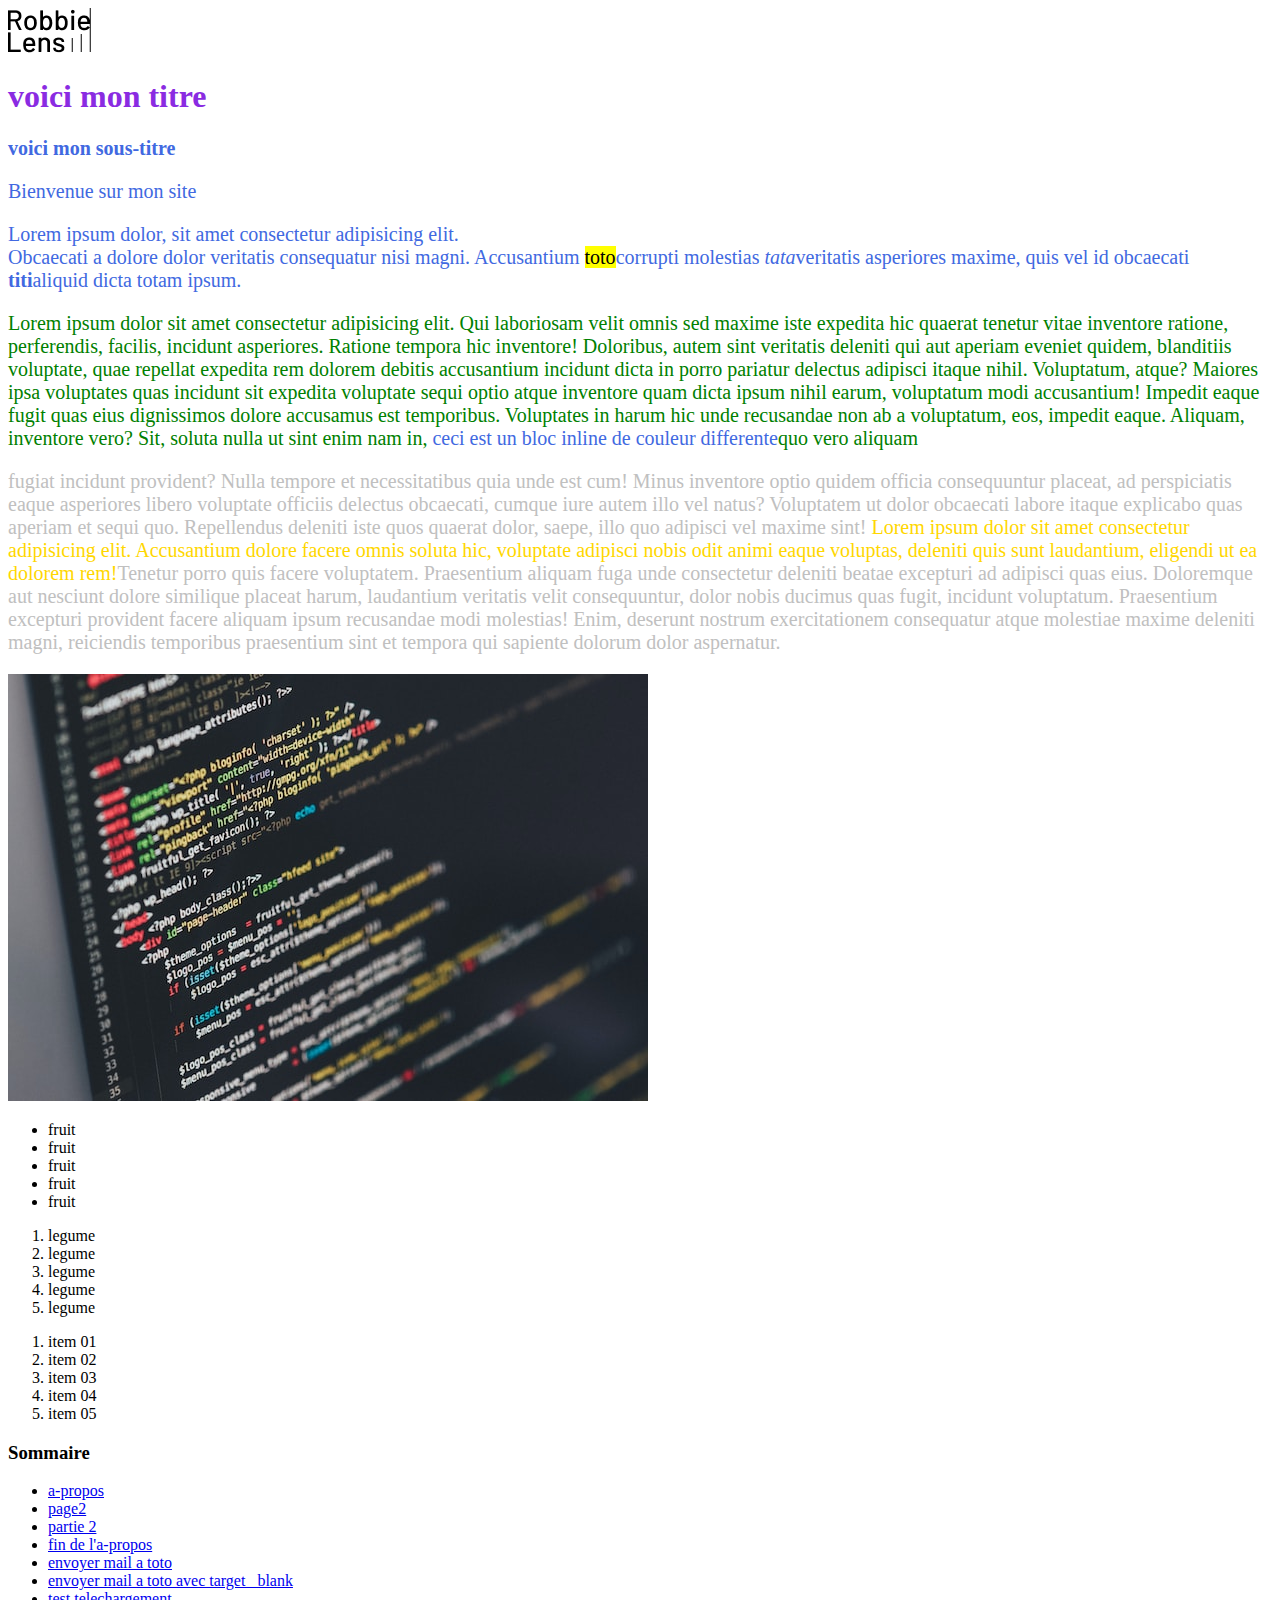
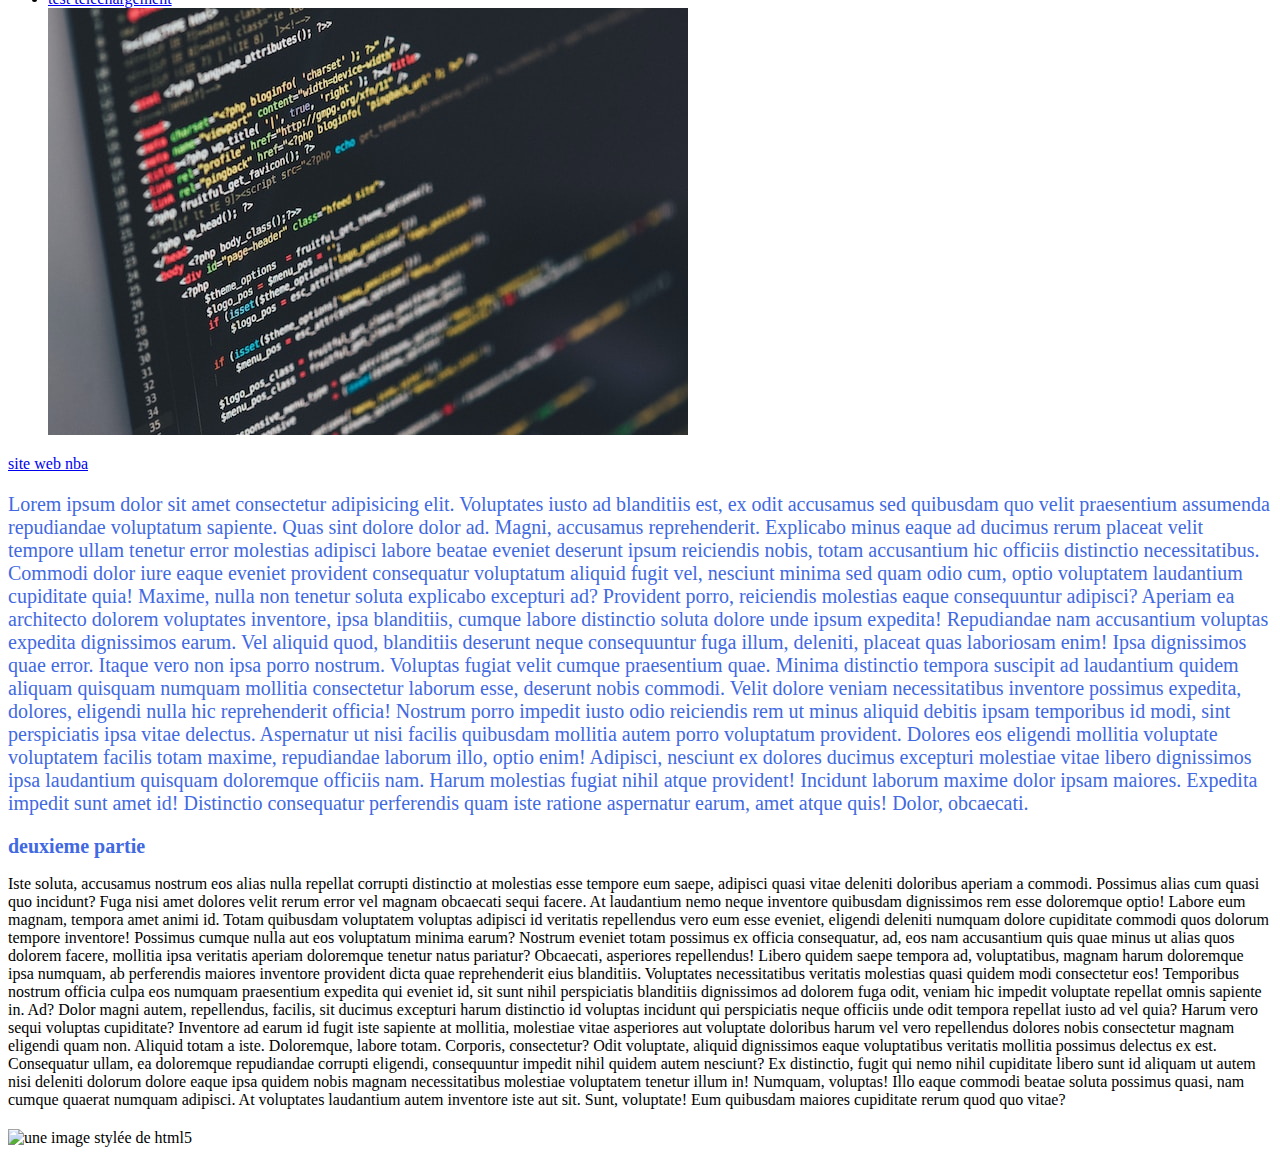
==== dossier-demo/index.html @ 7959b2b8 "exmple demo en plus" ====
<!DOCTYPE html>
<html lang="fr">

<head>
    <meta charset="UTF-8">
    <meta name="viewport" content="width=device-width, initial-scale=1.0">
    <link rel="stylesheet" href="style.css">
    <title>Accueil - Robbie Lens Photographie</title>
</head>

<body>
    <img src="../robbie/images/logo.png" alt="logo" id="logo">
    <!-- ceci est un commentaire -->
    <h1>voici mon titre</h1>
    <h2>voici mon sous-titre</h2>
    <p>Bienvenue sur mon site</p>
    <p>Lorem ipsum dolor, sit amet consectetur adipisicing elit.<br> Obcaecati a dolore dolor veritatis consequatur nisi
        magni. Accusantium <mark>toto</mark>corrupti molestias <em>tata</em>veritatis asperiores maxime, quis vel id
        obcaecati <strong>titi</strong>aliquid dicta totam
        ipsum.</p>
    <p class="vert">Lorem ipsum dolor sit amet consectetur adipisicing elit. Qui laboriosam velit omnis sed maxime iste
        expedita hic quaerat tenetur vitae inventore ratione, perferendis, facilis, incidunt asperiores. Ratione tempora
        hic inventore!
        Doloribus, autem sint veritatis deleniti qui aut aperiam eveniet quidem, blanditiis voluptate, quae repellat
        expedita rem dolorem debitis accusantium incidunt dicta in porro pariatur delectus adipisci itaque nihil.
        Voluptatum, atque?
        Maiores ipsa voluptates quas incidunt sit expedita voluptate sequi optio atque inventore quam dicta ipsum nihil
        earum, voluptatum modi accusantium! Impedit eaque fugit quas eius dignissimos dolore accusamus est temporibus.
        Voluptates in harum hic unde recusandae non ab a voluptatum, eos, impedit eaque. Aliquam, inventore vero? Sit,
        soluta nulla ut sint enim nam in, <span class="blue">ceci est un bloc inline de couleur differente</span>quo
        vero aliquam</p>
    <p class="ma-classe">fugiat incidunt provident?
        Nulla tempore et necessitatibus quia unde est cum! Minus inventore optio quidem officia consequuntur placeat, ad
        perspiciatis eaque asperiores libero voluptate officiis delectus obcaecati, cumque iure autem illo vel natus?
        Voluptatem ut dolor obcaecati labore itaque explicabo quas aperiam et sequi quo. Repellendus deleniti iste quos
        quaerat dolor, saepe, illo quo adipisci vel maxime sint! <span id="gold">Lorem ipsum dolor sit amet consectetur
            adipisicing elit. Accusantium dolore facere omnis soluta hic, voluptate adipisci nobis odit animi eaque
            voluptas, deleniti quis sunt laudantium, eligendi ut ea dolorem rem!</span>Tenetur porro quis facere
        voluptatem.
        Praesentium aliquam fuga unde consectetur deleniti beatae excepturi ad adipisci quas eius. Doloremque aut
        nesciunt dolore similique placeat harum, laudantium veritatis velit consequuntur, dolor nobis ducimus quas
        fugit, incidunt voluptatum.
        Praesentium excepturi provident facere aliquam ipsum recusandae modi molestias! Enim, deserunt nostrum
        exercitationem consequatur atque molestiae maxime deleniti magni, reiciendis temporibus praesentium sint et
        tempora qui sapiente dolorum dolor aspernatur.</p>
    <img class="classes" src="images/code_petit.jpg" alt="image code">

    <ul>
        <li>fruit</li>
        <li>fruit</li>
        <li>fruit</li>
        <li>fruit</li>
        <li>fruit</li>
    </ul>

    <ol>
        <li>legume</li>
        <li>legume</li>
        <li>legume</li>
        <li>legume</li>
        <li>legume</li>
    </ol>

    <!-- ol>li{item $$}*3 -->
    <ol>
        <li>item 01</li>
        <li>item 02</li>
        <li>item 03</li>
        <li>item 04</li>
        <li>item 05</li>
    </ol>

    <h3><strong>Sommaire</strong></h3>
    <ul>
        <li><a href="a-propos.html">a-propos</a></li>
        <li><a href="page2.html">page2</a></li>
        <li><a href="#partie 2">partie 2</a></li>
        <li><a href="a-propos.html">fin de l'a-propos</a></li>
        <li><a href="mailto:toto@mail.com">envoyer mail a toto</a></li>
        <li><a href="mailto:toto@mail.com" target="_blank">envoyer mail a toto avec target _blank</a></li>
        <li><a href="bablala.txt">test telechargement</a></li>
        <a href="images/code_moyen.jpg" alt="ecran code moyen" title="ecran de code"><img src="images/code_petit.jpg"
                alt="ecran code" title="cliquer pour agrandir"></a>

    </ul>

    <a href="http://www.nba.com">site web nba</a>

    <p>Lorem ipsum dolor sit amet consectetur adipisicing elit. Voluptates iusto ad blanditiis est, ex odit accusamus
        sed quibusdam quo velit praesentium assumenda repudiandae voluptatum sapiente. Quas sint dolore dolor ad.
        Magni, accusamus reprehenderit. Explicabo minus eaque ad ducimus rerum placeat velit tempore ullam tenetur error
        molestias adipisci labore beatae eveniet deserunt ipsum reiciendis nobis, totam accusantium hic officiis
        distinctio necessitatibus.
        Commodi dolor iure eaque eveniet provident consequatur voluptatum aliquid fugit vel, nesciunt minima sed quam
        odio cum, optio voluptatem laudantium cupiditate quia! Maxime, nulla non tenetur soluta explicabo excepturi ad?
        Provident porro, reiciendis molestias eaque consequuntur adipisci? Aperiam ea architecto dolorem voluptates
        inventore, ipsa blanditiis, cumque labore distinctio soluta dolore unde ipsum expedita! Repudiandae nam
        accusantium voluptas expedita dignissimos earum.
        Vel aliquid quod, blanditiis deserunt neque consequuntur fuga illum, deleniti, placeat quas laboriosam enim!
        Ipsa dignissimos quae error. Itaque vero non ipsa porro nostrum. Voluptas fugiat velit cumque praesentium quae.
        Minima distinctio tempora suscipit ad laudantium quidem aliquam quisquam numquam mollitia consectetur laborum
        esse, deserunt nobis commodi. Velit dolore veniam necessitatibus inventore possimus expedita, dolores, eligendi
        nulla hic reprehenderit officia!
        Nostrum porro impedit iusto odio reiciendis rem ut minus aliquid debitis ipsam temporibus id modi, sint
        perspiciatis ipsa vitae delectus. Aspernatur ut nisi facilis quibusdam mollitia autem porro voluptatum
        provident.
        Dolores eos eligendi mollitia voluptate voluptatem facilis totam maxime, repudiandae laborum illo, optio enim!
        Adipisci, nesciunt ex dolores ducimus excepturi molestiae vitae libero dignissimos ipsa laudantium quisquam
        doloremque officiis nam.
        Harum molestias fugiat nihil atque provident! Incidunt laborum maxime dolor ipsam maiores. Expedita impedit sunt
        amet id! Distinctio consequatur perferendis quam iste ratione aspernatur earum, amet atque quis! Dolor,
        obcaecati.
    <h2 id="partie 2">deuxieme partie</h2>Iste soluta, accusamus nostrum eos alias nulla repellat corrupti distinctio at
    molestias esse tempore eum saepe, adipisci quasi vitae deleniti doloribus aperiam a commodi. Possimus alias cum
    quasi quo incidunt?
    Fuga nisi amet dolores velit rerum error vel magnam obcaecati sequi facere. At laudantium nemo neque inventore
    quibusdam dignissimos rem esse doloremque optio! Labore eum magnam, tempora amet animi id.
    Totam quibusdam voluptatem voluptas adipisci id veritatis repellendus vero eum esse eveniet, eligendi deleniti
    numquam dolore cupiditate commodi quos dolorum tempore inventore! Possimus cumque nulla aut eos voluptatum minima
    earum?
    Nostrum eveniet totam possimus ex officia consequatur, ad, eos nam accusantium quis quae minus ut alias quos dolorem
    facere, mollitia ipsa veritatis aperiam doloremque tenetur natus pariatur? Obcaecati, asperiores repellendus!
    Libero quidem saepe tempora ad, voluptatibus, magnam harum doloremque ipsa numquam, ab perferendis maiores inventore
    provident dicta quae reprehenderit eius blanditiis. Voluptates necessitatibus veritatis molestias quasi quidem modi
    consectetur eos!
    Temporibus nostrum officia culpa eos numquam praesentium expedita qui eveniet id, sit sunt nihil perspiciatis
    blanditiis dignissimos ad dolorem fuga odit, veniam hic impedit voluptate repellat omnis sapiente in. Ad?
    Dolor magni autem, repellendus, facilis, sit ducimus excepturi harum distinctio id voluptas incidunt qui
    perspiciatis neque officiis unde odit tempora repellat iusto ad vel quia? Harum vero sequi voluptas cupiditate?
    Inventore ad earum id fugit iste sapiente at mollitia, molestiae vitae asperiores aut voluptate doloribus harum vel
    vero repellendus dolores nobis consectetur magnam eligendi quam non. Aliquid totam a iste.
    Doloremque, labore totam. Corporis, consectetur? Odit voluptate, aliquid dignissimos eaque voluptatibus veritatis
    mollitia possimus delectus ex est. Consequatur ullam, ea doloremque repudiandae corrupti eligendi, consequuntur
    impedit nihil quidem autem nesciunt?
    Ex distinctio, fugit qui nemo nihil cupiditate libero sunt id aliquam ut autem nisi deleniti dolorum dolore eaque
    ipsa quidem nobis magnam necessitatibus molestiae voluptatem tenetur illum in! Numquam, voluptas!
    Illo eaque commodi beatae soluta possimus quasi, nam cumque quaerat numquam adipisci. At voluptates laudantium autem
    inventore iste aut sit. Sunt, voluptate! Eum quibusdam maiores cupiditate rerum quod quo vitae?</p>
    <img src="https://jbsoftware.ca/wp-content/uploads/web-design.jpg" alt="une image stylée de html5">


</body>

</html>
---- dossier-demo/style.css ----
p,
h2,
.blue {
    color: royalblue;
    font-size: 20px;
}

.vert {
    color: green;
}

/* ceci est un comqfs
fqsd
fqs
df
qs
df*/

h1 {
    color: blueviolet;
}

.ma-classe {
    color: silver;
}

#gold {
    color: gold;
}

#logo {
    /* quelques proprieté */
}

.rouge {
    color: red;
}

.gros-texte {
    font-size: large;
    color: cadetblue;
}
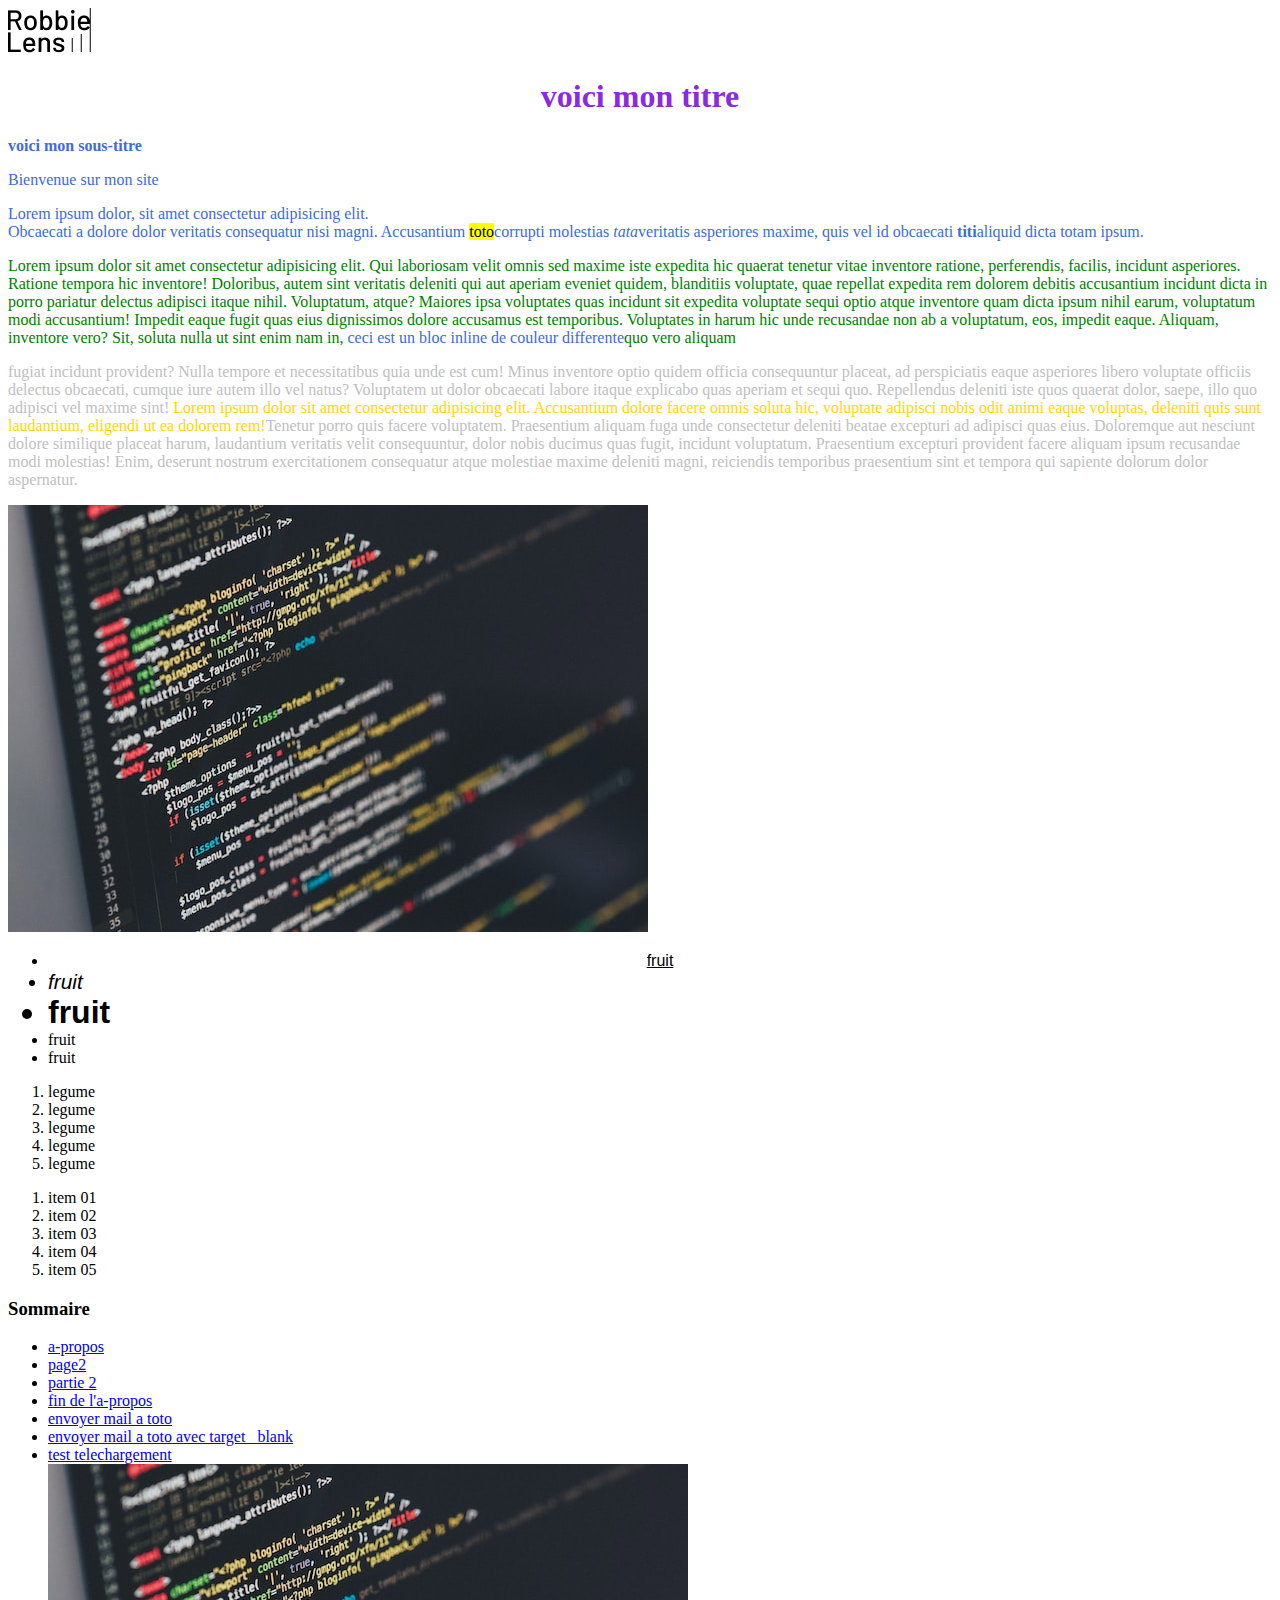
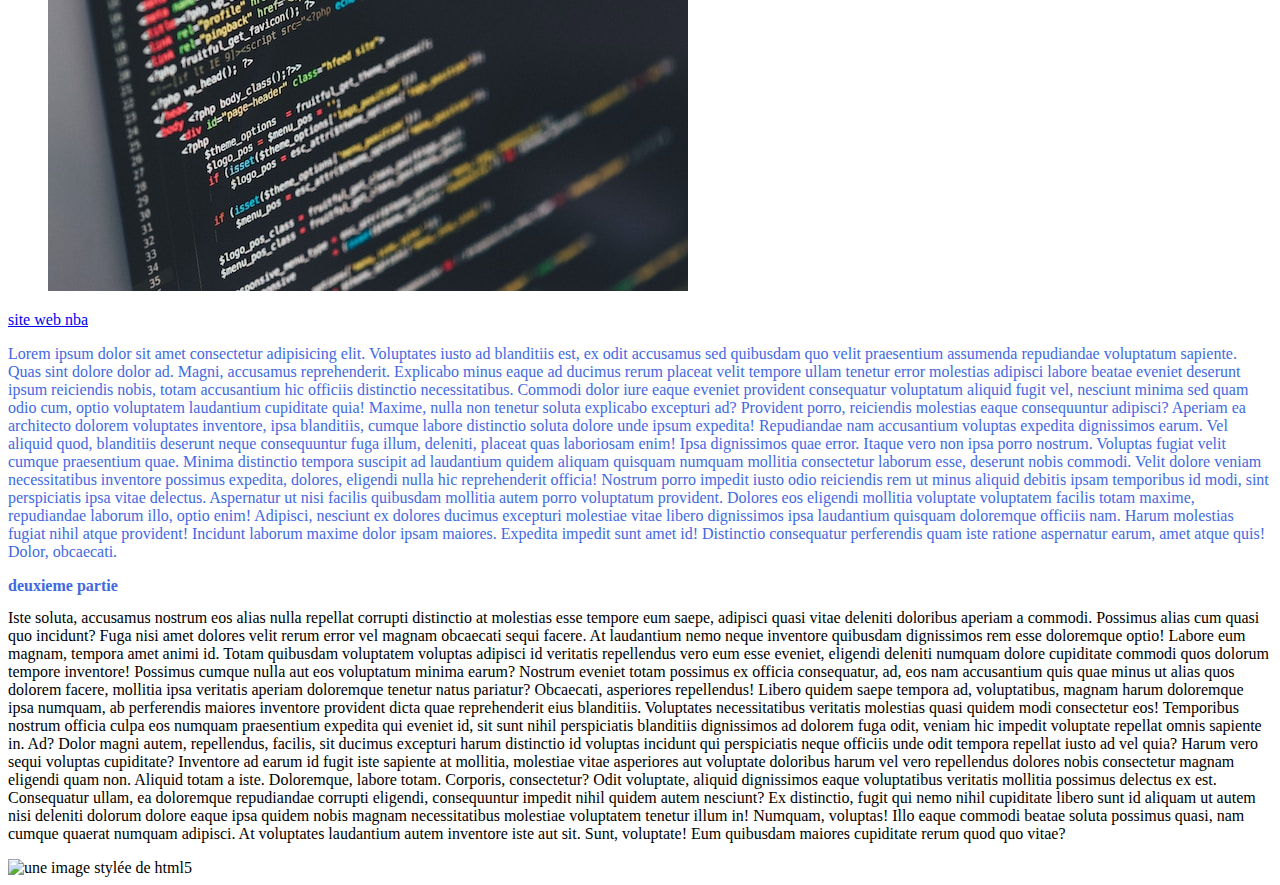
==== commit 12589f31: "background" ====
--- a/dossier-demo/index.html
+++ b/dossier-demo/index.html
@@ -5,6 +5,9 @@
     <meta charset="UTF-8">
     <meta name="viewport" content="width=device-width, initial-scale=1.0">
     <link rel="stylesheet" href="style.css">
+    <link rel="preconnect" href="https://fonts.googleapis.com">
+    <link rel="preconnect" href="https://fonts.gstatic.com" crossorigin>
+    <link href="https://fonts.googleapis.com/css2?family=Roboto+Mono&display=swap" rel="stylesheet">
     <title>Accueil - Robbie Lens Photographie</title>
 </head>
 
@@ -46,9 +49,9 @@
     <img class="classes" src="images/code_petit.jpg" alt="image code">
 
     <ul>
-        <li>fruit</li>
-        <li>fruit</li>
-        <li>fruit</li>
+        <li class="elem1">fruit</li>
+        <li class="elem2">fruit</li>
+        <li class="elem3">fruit</li>
         <li>fruit</li>
         <li>fruit</li>
     </ul>
--- a/dossier-demo/style.css
+++ b/dossier-demo/style.css
@@ -2,7 +2,7 @@
 h2,
 .blue {
     color: royalblue;
-    font-size: 20px;
+    font-size: 1em;
 }
 
 .vert {
@@ -18,6 +18,7 @@
 
 h1 {
     color: blueviolet;
+    text-align: center;
 }
 
 .ma-classe {
@@ -39,4 +40,24 @@
 .gros-texte {
     font-size: large;
     color: cadetblue;
+}
+
+.elem1 {
+    font-size: 1em;
+    font-family: 'Roboto', sans-serif;
+    text-decoration: underline;
+    text-align: center;
+}
+
+.elem2 {
+    font-size: 1.3em;
+    font-family: 'Roboto', sans-serif;
+    font-style: italic;
+    text-align: justify;
+}
+
+.elem3 {
+    font-size: 2em;
+    font-family: 'Roboto', sans-serif;
+    font-weight: 700;
 }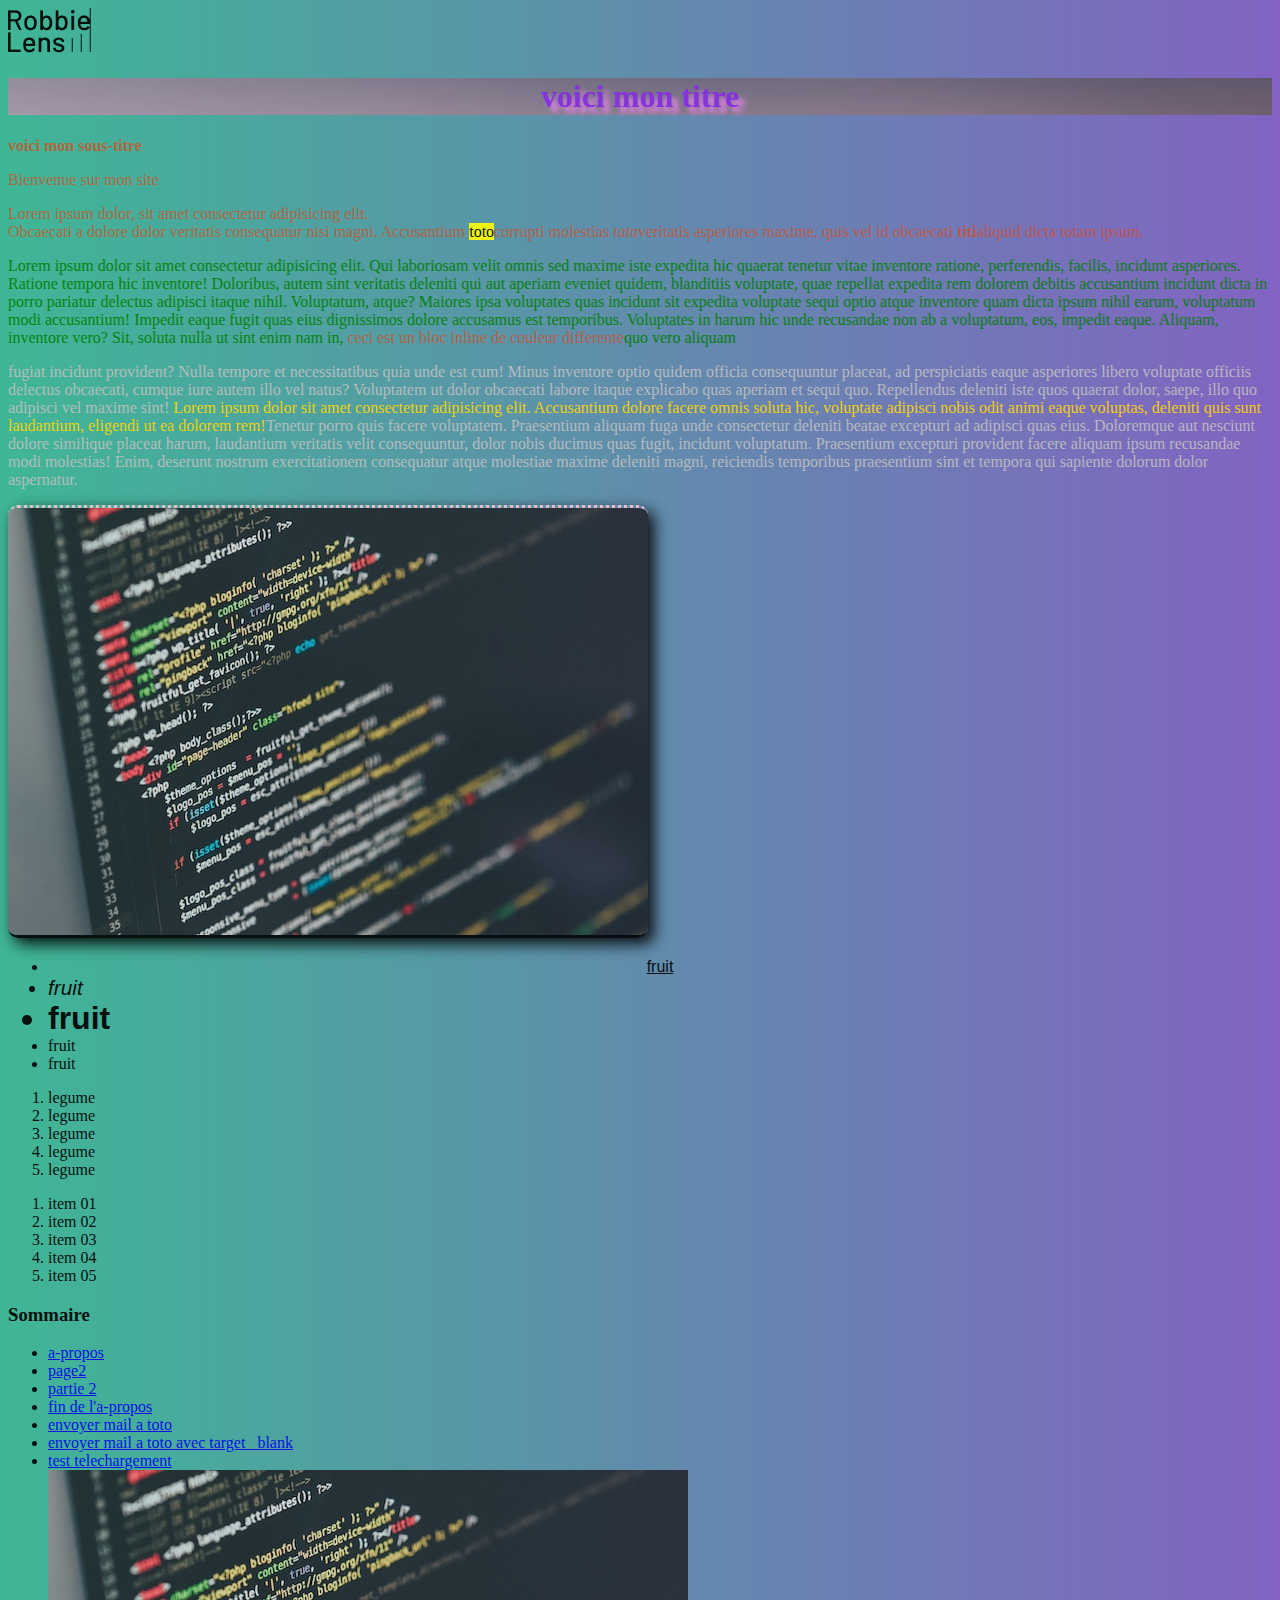
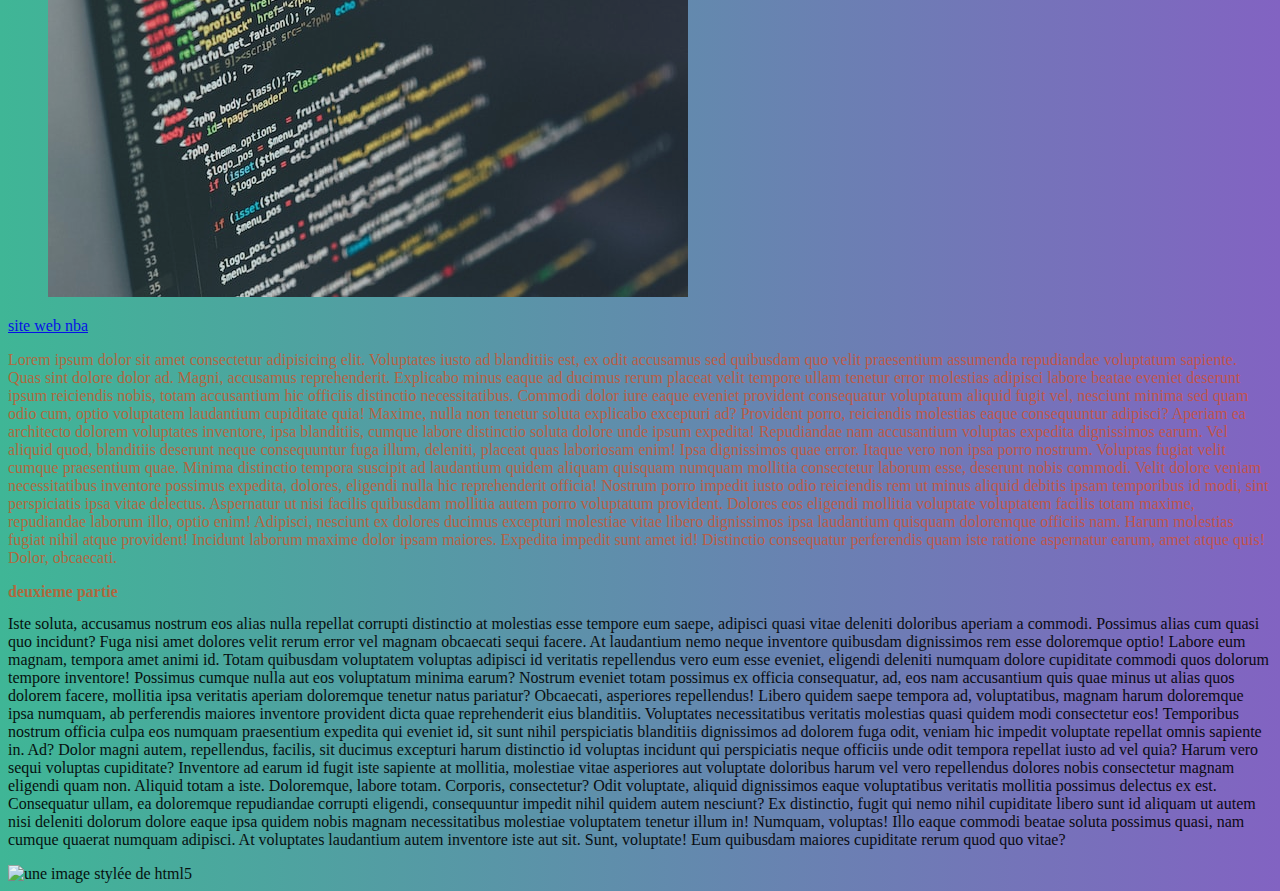
==== commit d54661d8: "border et shadow dossier demo" ====
--- a/dossier-demo/index.html
+++ b/dossier-demo/index.html
@@ -46,7 +46,7 @@
         Praesentium excepturi provident facere aliquam ipsum recusandae modi molestias! Enim, deserunt nostrum
         exercitationem consequatur atque molestiae maxime deleniti magni, reiciendis temporibus praesentium sint et
         tempora qui sapiente dolorum dolor aspernatur.</p>
-    <img class="classes" src="images/code_petit.jpg" alt="image code">
+    <img class="classes bordure" src="images/code_petit.jpg" alt="image code">
 
     <ul>
         <li class="elem1">fruit</li>
--- a/dossier-demo/style.css
+++ b/dossier-demo/style.css
@@ -1,7 +1,14 @@
+body {
+    /* background-color: RGBA(129, 161, 193, 0.5);
+    color: white; */
+    background: linear-gradient(90deg, #3fb696, #8263c2);
+    opacity: 0.9;
+}
+
 p,
 h2,
 .blue {
-    color: royalblue;
+    color: RGBA(220, 75, 25, 0.8);
     font-size: 1em;
 }
 
@@ -19,6 +26,11 @@
 h1 {
     color: blueviolet;
     text-align: center;
+    background-image: url(images/karsten-wurth-mbc6XPuv3Qw-unsplash.jpg);
+    background-attachment: fixed;
+    background-size: cover;
+    background-position: top right;
+    text-shadow: 6px 6px 5px violet;
 }
 
 .ma-classe {
@@ -60,4 +72,12 @@
     font-size: 2em;
     font-family: 'Roboto', sans-serif;
     font-weight: 700;
+}
+
+.bordure {
+    border-color: black;
+    border-bottom: 3px solid;
+    border-top: 3px dotted pink;
+    border-radius: 10px;
+    box-shadow: 6px 6px 15px black;
 }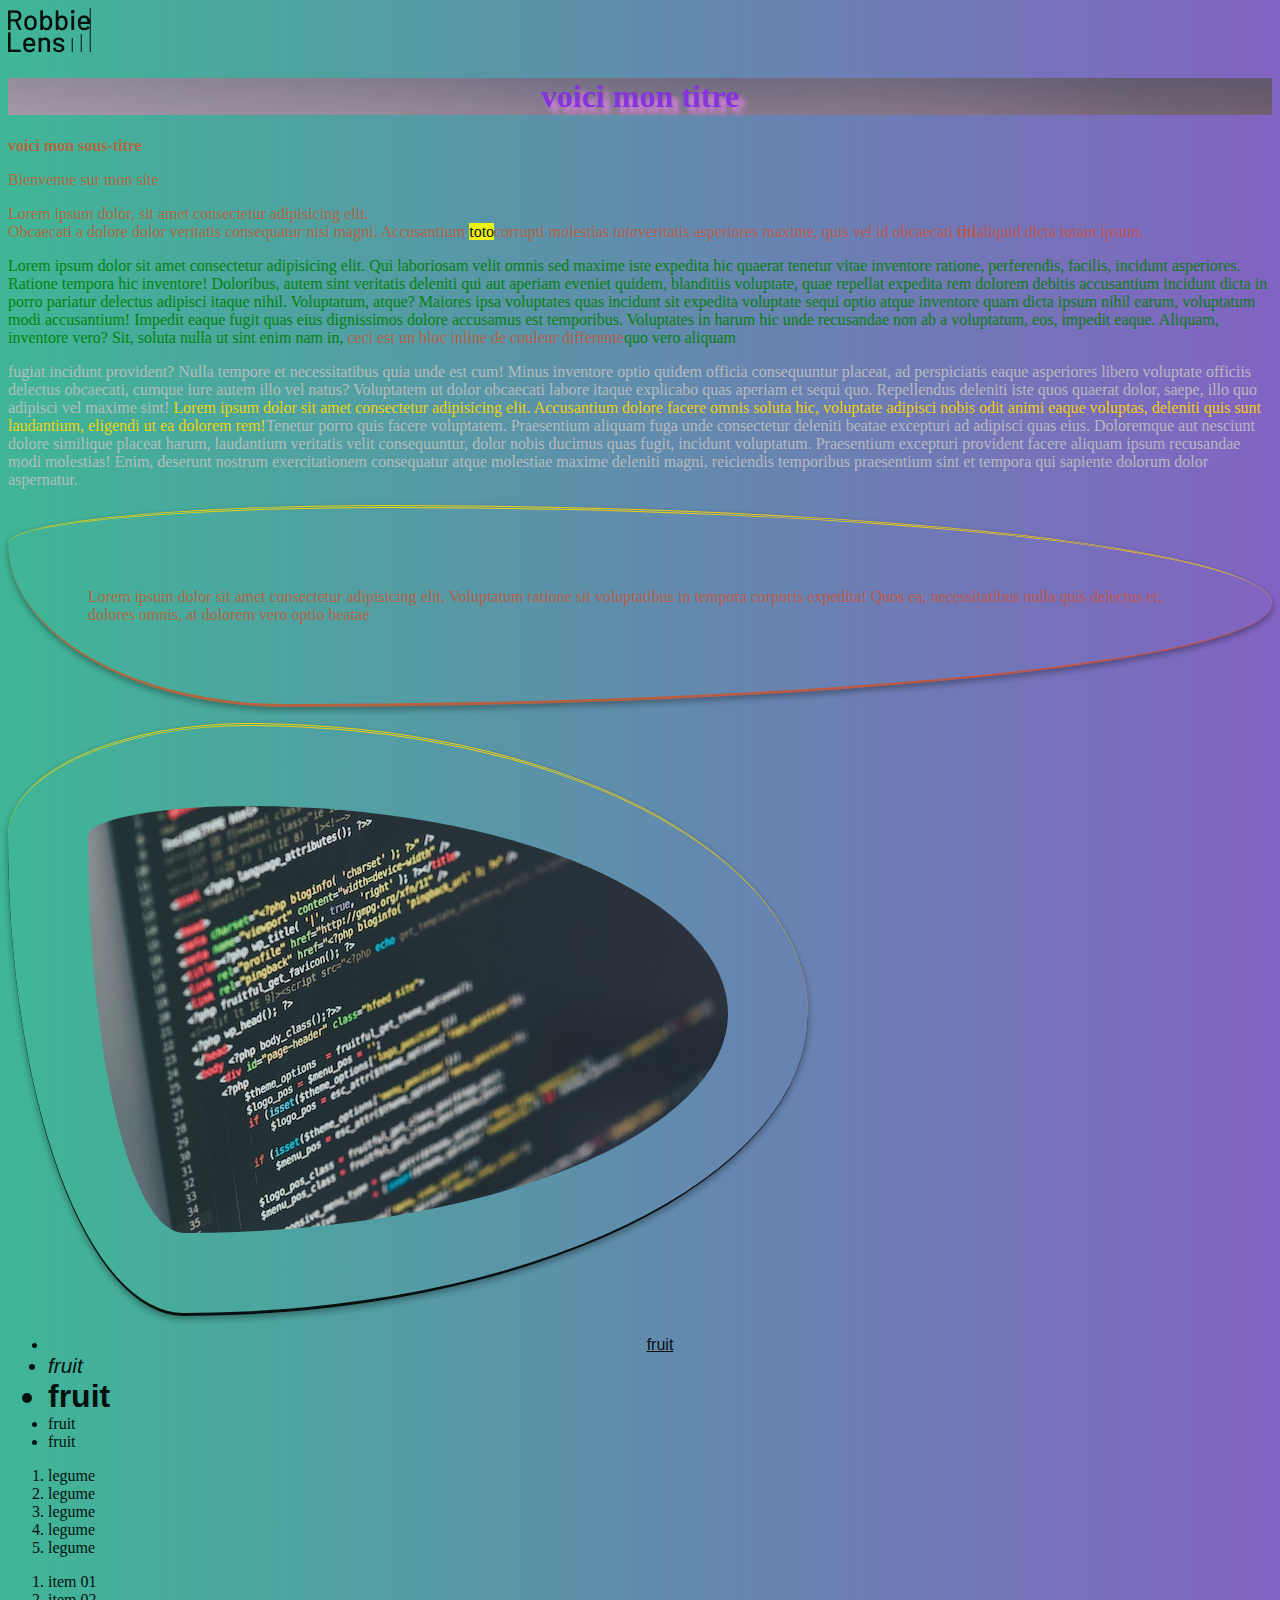
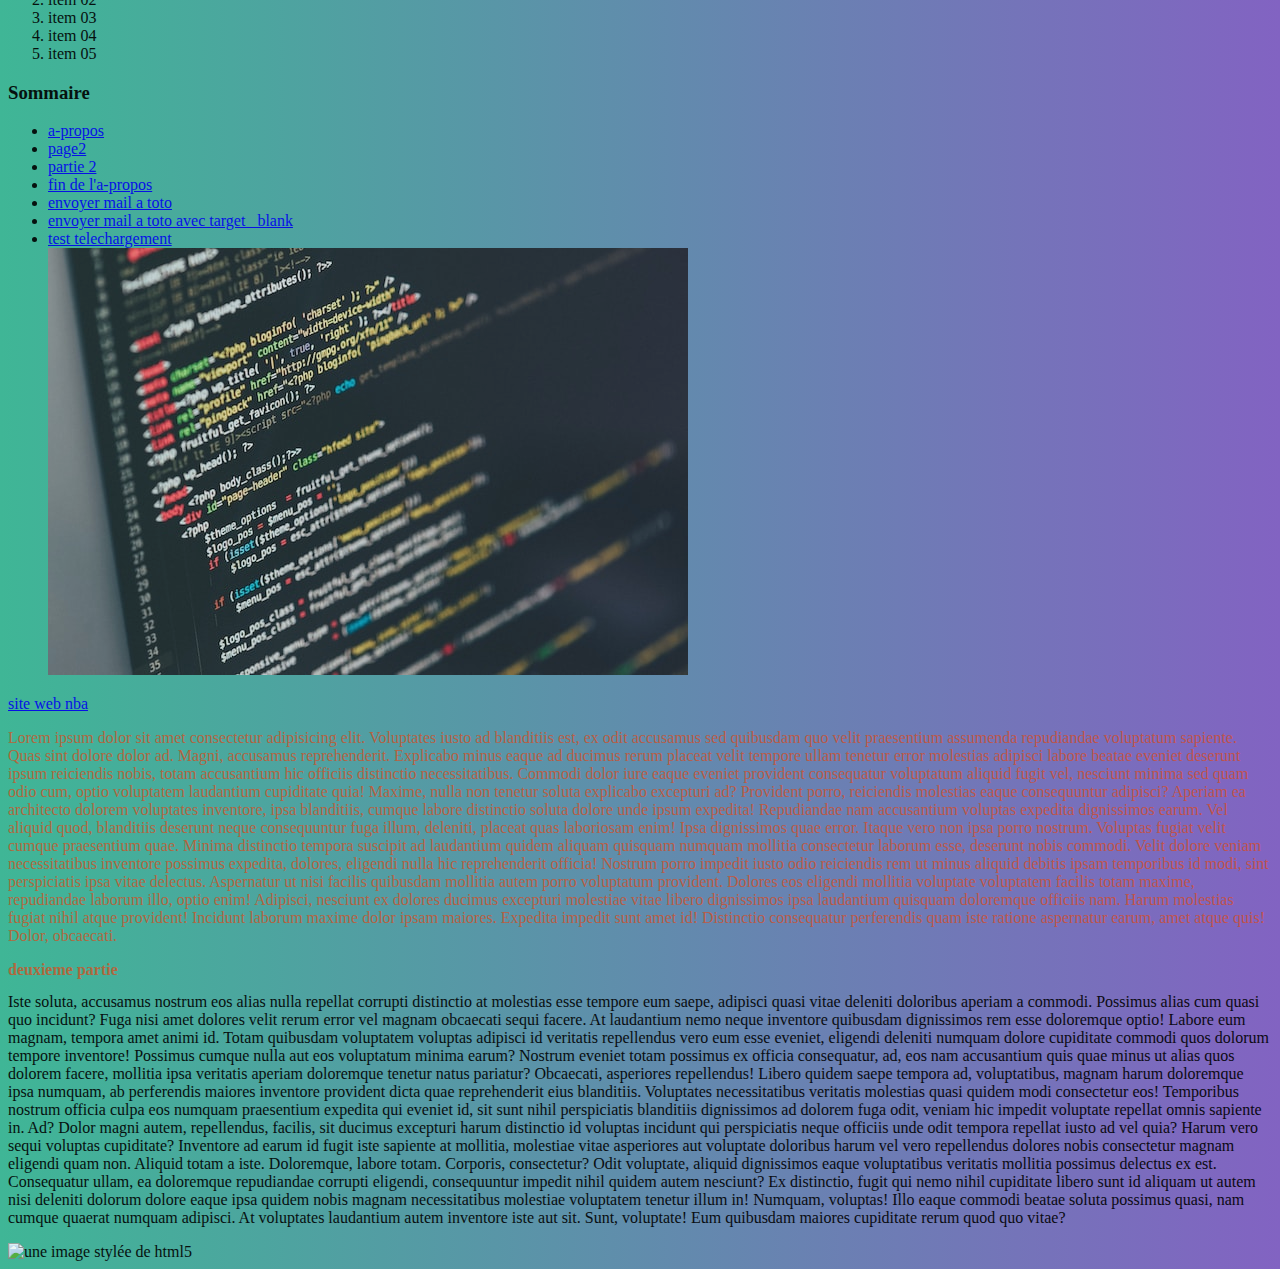
==== commit f6d6eb3d: "border et shadow robbie" ====
--- a/dossier-demo/index.html
+++ b/dossier-demo/index.html
@@ -46,6 +46,9 @@
         Praesentium excepturi provident facere aliquam ipsum recusandae modi molestias! Enim, deserunt nostrum
         exercitationem consequatur atque molestiae maxime deleniti magni, reiciendis temporibus praesentium sint et
         tempora qui sapiente dolorum dolor aspernatur.</p>
+    <p class="bordure">Lorem ipsum dolor sit amet consectetur adipisicing elit. Voluptatum ratione sit voluptatibus in
+        tempora corporis
+        expedita! Quos ea, necessitatibus nulla quis delectus et, dolores omnis, at dolorem vero optio beatae</p>
     <img class="classes bordure" src="images/code_petit.jpg" alt="image code">
 
     <ul>
--- a/dossier-demo/style.css
+++ b/dossier-demo/style.css
@@ -77,7 +77,9 @@
 .bordure {
     border-color: black;
     border-bottom: 3px solid;
-    border-top: 3px dotted pink;
-    border-radius: 10px;
-    box-shadow: 6px 6px 15px black;
+    border-top: 3px double gold;
+    border-radius: 30% 70% 78% 22% / 19% 49% 51% 81%;
+    /* box-shadow: 6px 6px 15px rgba(0, 0, 0, 0.5); */
+    padding: 80px;
+    box-shadow: rgba(0, 0, 0, 0.16) 0px 3px 6px, rgba(0, 0, 0, 0.23) 0px 3px 6px;
 }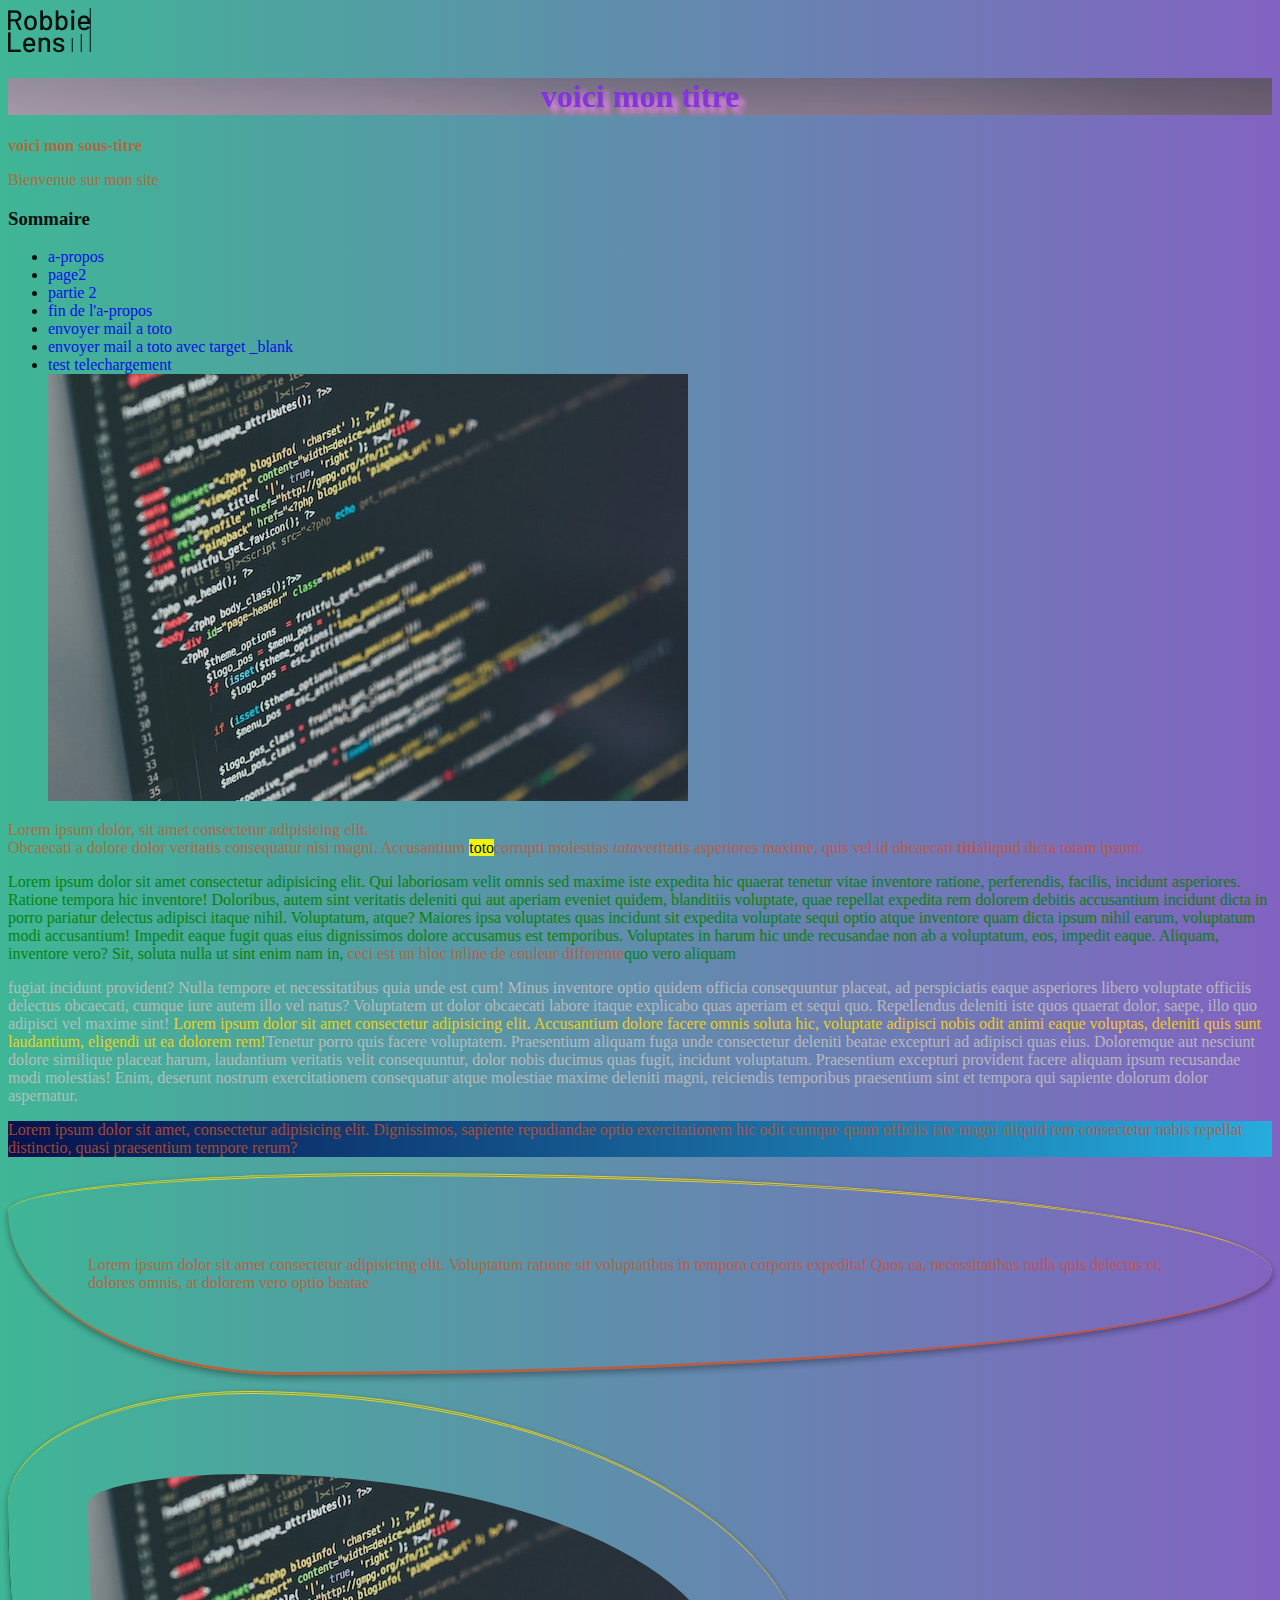
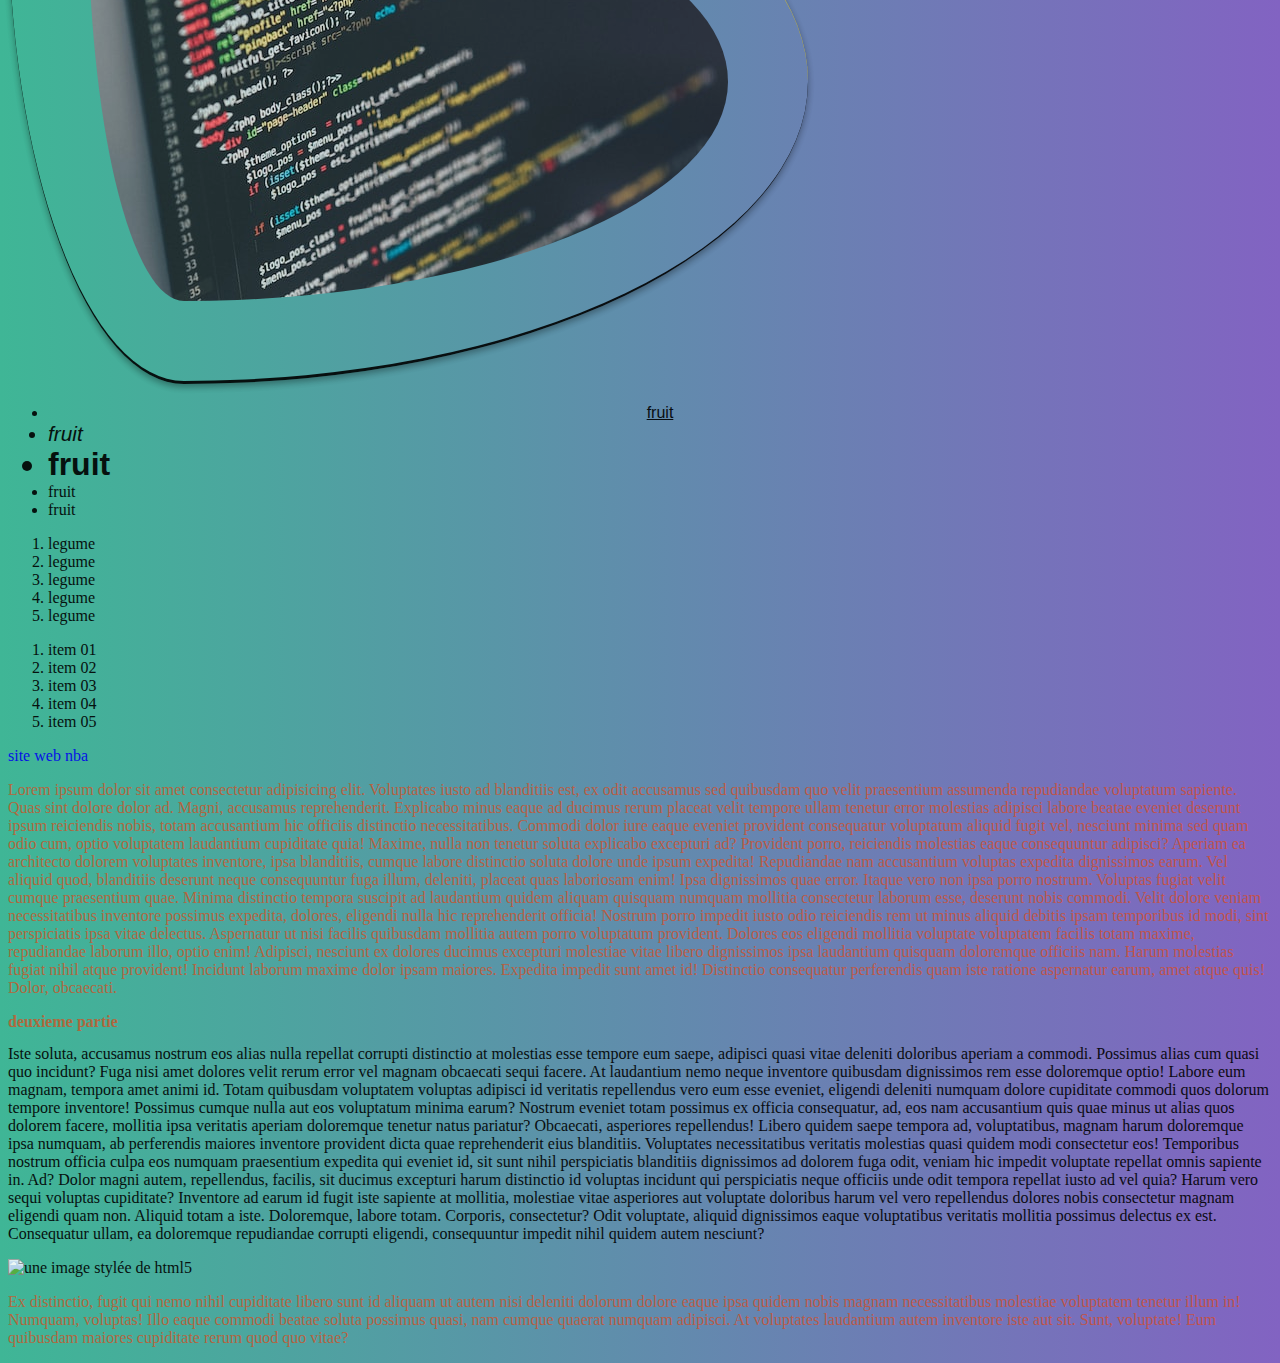
==== commit 8fa34646: "structure" ====
--- a/dossier-demo/index.html
+++ b/dossier-demo/index.html
@@ -12,11 +12,28 @@
 </head>
 
 <body>
-    <img src="../robbie/images/logo.png" alt="logo" id="logo">
-    <!-- ceci est un commentaire -->
-    <h1>voici mon titre</h1>
-    <h2>voici mon sous-titre</h2>
-    <p>Bienvenue sur mon site</p>
+    <header>
+        <img src="../robbie/images/logo.png" alt="logo" id="logo">
+        <!-- ceci est un commentaire -->
+        <h1>voici mon titre</h1>
+        <h2>voici mon sous-titre</h2>
+        <p>Bienvenue sur mon site</p>
+    </header>
+    <nav>
+        <h3><strong>Sommaire</strong></h3>
+        <ul>
+            <li><a href="a-propos.html">a-propos</a></li>
+            <li><a href="page2.html">page2</a></li>
+            <li><a href="#partie 2">partie 2</a></li>
+            <li><a href="a-propos.html">fin de l'a-propos</a></li>
+            <li><a href="mailto:toto@mail.com">envoyer mail a toto</a></li>
+            <li><a href="mailto:toto@mail.com" target="_blank">envoyer mail a toto avec target _blank</a></li>
+            <li><a href="bablala.txt">test telechargement</a></li>
+            <a href="images/code_moyen.jpg" alt="ecran code moyen" title="ecran de code"><img
+                    src="images/code_petit.jpg" alt="ecran code" title="cliquer pour agrandir"></a>
+
+        </ul>
+    </nav>
     <p>Lorem ipsum dolor, sit amet consectetur adipisicing elit.<br> Obcaecati a dolore dolor veritatis consequatur nisi
         magni. Accusantium <mark>toto</mark>corrupti molestias <em>tata</em>veritatis asperiores maxime, quis vel id
         obcaecati <strong>titi</strong>aliquid dicta totam
@@ -46,6 +63,9 @@
         Praesentium excepturi provident facere aliquam ipsum recusandae modi molestias! Enim, deserunt nostrum
         exercitationem consequatur atque molestiae maxime deleniti magni, reiciendis temporibus praesentium sint et
         tempora qui sapiente dolorum dolor aspernatur.</p>
+    <p class="banner">Lorem ipsum dolor sit amet, consectetur adipisicing elit. Dignissimos, sapiente repudiandae optio
+        exercitationem hic odit cumque quam officiis iste magni aliquid rem consectetur nobis repellat distinctio, quasi
+        praesentium tempore rerum?</p>
     <p class="bordure">Lorem ipsum dolor sit amet consectetur adipisicing elit. Voluptatum ratione sit voluptatibus in
         tempora corporis
         expedita! Quos ea, necessitatibus nulla quis delectus et, dolores omnis, at dolorem vero optio beatae</p>
@@ -76,19 +96,6 @@
         <li>item 05</li>
     </ol>
 
-    <h3><strong>Sommaire</strong></h3>
-    <ul>
-        <li><a href="a-propos.html">a-propos</a></li>
-        <li><a href="page2.html">page2</a></li>
-        <li><a href="#partie 2">partie 2</a></li>
-        <li><a href="a-propos.html">fin de l'a-propos</a></li>
-        <li><a href="mailto:toto@mail.com">envoyer mail a toto</a></li>
-        <li><a href="mailto:toto@mail.com" target="_blank">envoyer mail a toto avec target _blank</a></li>
-        <li><a href="bablala.txt">test telechargement</a></li>
-        <a href="images/code_moyen.jpg" alt="ecran code moyen" title="ecran de code"><img src="images/code_petit.jpg"
-                alt="ecran code" title="cliquer pour agrandir"></a>
-
-    </ul>
 
     <a href="http://www.nba.com">site web nba</a>
 
@@ -137,14 +144,18 @@
     vero repellendus dolores nobis consectetur magnam eligendi quam non. Aliquid totam a iste.
     Doloremque, labore totam. Corporis, consectetur? Odit voluptate, aliquid dignissimos eaque voluptatibus veritatis
     mollitia possimus delectus ex est. Consequatur ullam, ea doloremque repudiandae corrupti eligendi, consequuntur
-    impedit nihil quidem autem nesciunt?
-    Ex distinctio, fugit qui nemo nihil cupiditate libero sunt id aliquam ut autem nisi deleniti dolorum dolore eaque
-    ipsa quidem nobis magnam necessitatibus molestiae voluptatem tenetur illum in! Numquam, voluptas!
-    Illo eaque commodi beatae soluta possimus quasi, nam cumque quaerat numquam adipisci. At voluptates laudantium autem
-    inventore iste aut sit. Sunt, voluptate! Eum quibusdam maiores cupiditate rerum quod quo vitae?</p>
+    impedit nihil quidem autem nesciunt?</p>
     <img src="https://jbsoftware.ca/wp-content/uploads/web-design.jpg" alt="une image stylée de html5">
+    <footer>
+        <p>
+            Ex distinctio, fugit qui nemo nihil cupiditate libero sunt id aliquam ut autem nisi deleniti dolorum dolore
+            eaque
+            ipsa quidem nobis magnam necessitatibus molestiae voluptatem tenetur illum in! Numquam, voluptas!
+            Illo eaque commodi beatae soluta possimus quasi, nam cumque quaerat numquam adipisci. At voluptates
+            laudantium autem
+            inventore iste aut sit. Sunt, voluptate! Eum quibusdam maiores cupiditate rerum quod quo vitae?</p>
 
-
+    </footer>
 </body>
 
 </html>--- a/dossier-demo/style.css
+++ b/dossier-demo/style.css
@@ -82,4 +82,48 @@
     /* box-shadow: 6px 6px 15px rgba(0, 0, 0, 0.5); */
     padding: 80px;
     box-shadow: rgba(0, 0, 0, 0.16) 0px 3px 6px, rgba(0, 0, 0, 0.23) 0px 3px 6px;
+}
+
+img:hover {
+    opacity: 0.7;
+}
+
+a {
+    text-decoration: none;
+}
+
+a:hover {
+    color: deeppink;
+    text-decoration: underline;
+}
+
+a:active {
+    text-decoration-color: #1d313f;
+}
+
+a:focus {
+    background-color: #1d313f;
+    color: white;
+    outline-color: deeppink;
+
+}
+
+a:visited {
+    color: black;
+}
+
+a[title="cliker ici"] {
+    color: aqua;
+}
+
+img:hover+h2 {
+    color: deeppink;
+}
+
+h3 em {
+    color: green
+}
+
+.banner {
+    background: linear-gradient(to right, #000046, #1CB5E0);
 }